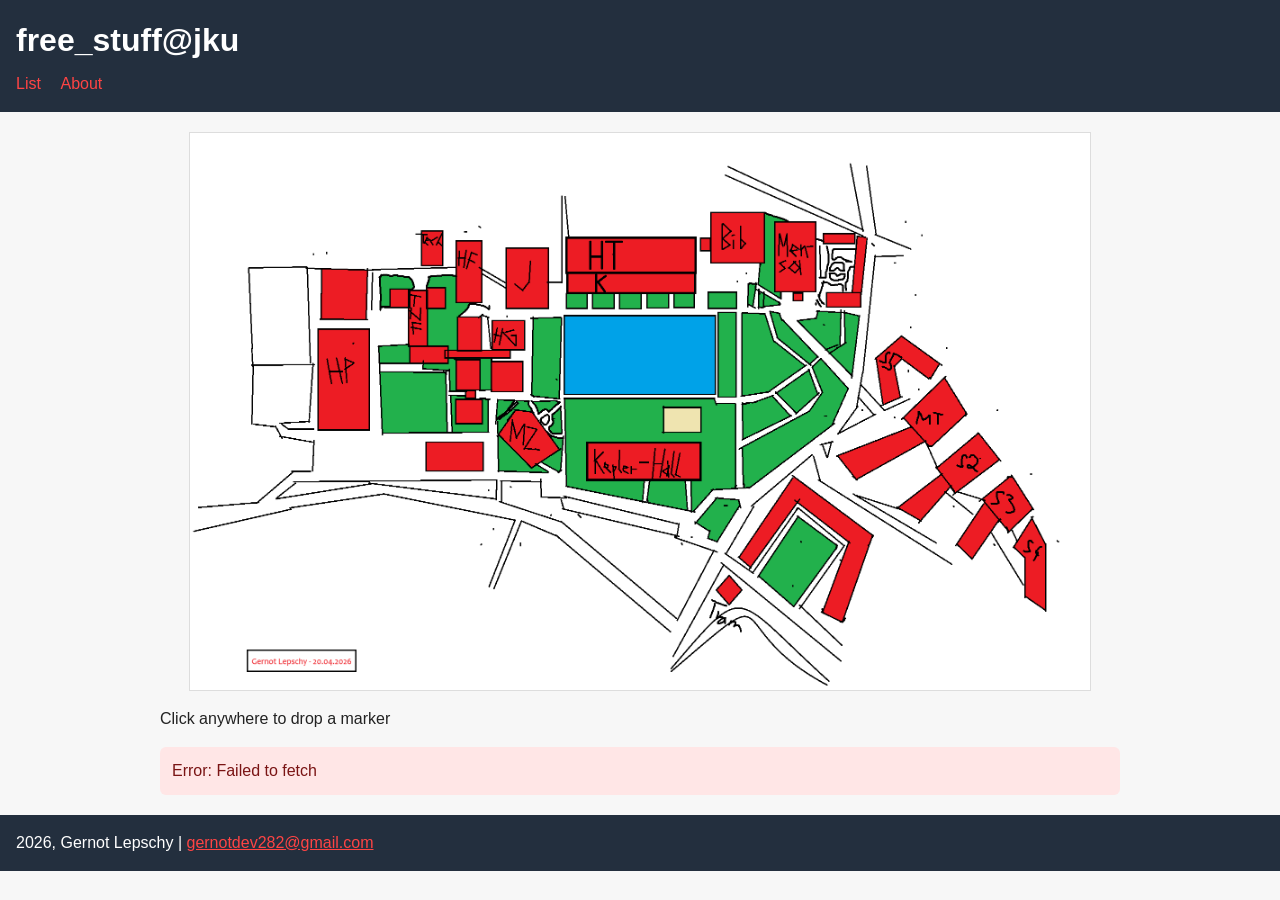
==== docs/index.html @ 9fa2d6a8 "Initial commit: static frontend for GitHub Pages + Supabase" ====
<!DOCTYPE html>
<html lang="en">
<head>
    <meta charset="UTF-8">
    <title>free_stuff@jku</title>
    <link rel="stylesheet" href="styles.css">
</head>
<body>
    <header>
        <h1>free_stuff@jku</h1>
        <nav>
            <a href="list.html">List</a>
            <a href="about.html">About</a>
        </nav>
    </header>

    <main>
        <section class="map-section">
            <div class="map-container">
                <img id="map" src="imgs/map.png" alt="Map">
                <div id="marker-layer" class="marker-layer"></div>
            </div>
            <p class="hint">Click anywhere to drop a marker</p>
        </section>

        <section id="status" class="status"></section>
    </main>

    <footer>
        <p>2026, Gernot Lepschy | <a href="mailto:gernotdev282@gmail.com">gernotdev282@gmail.com</a></p>
    </footer>

    <script src="script.js"></script>
    <script>
        window.addEventListener('DOMContentLoaded', function() {
            initIndexPage();
        });
    </script>
</body>
</html>
---- docs/styles.css ----
body {
    font-family: Arial, sans-serif;
    line-height: 1.5;
    margin: 0;
    padding: 0;
    background: #f7f7f7;
    color: #222;
}

header,
footer {
    padding: 16px;
    background: #232f3e;
    color: white;
}

header h1,
footer p {
    margin: 0;
}

nav {
    margin-top: 8px;
}

nav a {
    color: #ff4444;
    text-decoration: none;
    margin-right: 16px;
}

a {
    color: #ff4444;
}

a:visited {
    color: #cc0000;
}

main {
    padding: 20px;
    max-width: 960px;
    margin: 0 auto;
}

.map-container {
    position: relative;
    width: 100%;
    max-width: 900px;
    margin: 0 auto;
    border: 1px solid #ddd;
    background: white;
}

.map-container img {
    display: block;
    width: 100%;
    height: auto;
}

.marker-layer {
    position: absolute;
    inset: 0;
    pointer-events: none;
}

.marker {
    position: absolute;
    padding: 4px 8px;
    background: rgba(255, 132, 0, 0.95);
    color: white;
    border-radius: 4px;
    font-size: 12px;
    text-decoration: none;
    transform: translate(-50%, -100%);
    pointer-events: auto;
}

.marker:hover {
    background: rgb(255, 210, 0);
}

.status {
    margin-top: 16px;
    padding: 12px;
    border-radius: 6px;
    background: #eef4ff;
    color: #1a2930;
}

.status.error {
    background: #ffe6e6;
    color: #7a1414;
}

.status.success {
    background: #e6ffed;
    color: #1e4620;
}

form {
    display: grid;
    row-gap: 12px;
    background: white;
    padding: 20px;
    border-radius: 10px;
    border: 1px solid #ddd;
}

label {
    display: grid;
    gap: 6px;
}

input[type="text"],
select {
    padding: 10px;
    border: 1px solid #bbb;
    border-radius: 6px;
    width: 100%;
    box-sizing: border-box;
}

button {
    padding: 10px 14px;
    border: none;
    border-radius: 6px;
    background: #ff8400;
    color: white;
    cursor: pointer;
}

button:hover {
    background: #e96f00;
}

.entry-table {
    width: 100%;
    border-collapse: collapse;
    margin-top: 12px;
    background: white;
}

.entry-table th,
.entry-table td {
    border: 1px solid #ddd;
    padding: 8px;
    text-align: left;
}

.entry-table th {
    background: #f2f2f2;
}

.detail-card,
.form-card,
.content-card {
    background: white;
    border: 1px solid #ddd;
    border-radius: 10px;
    padding: 20px;
}
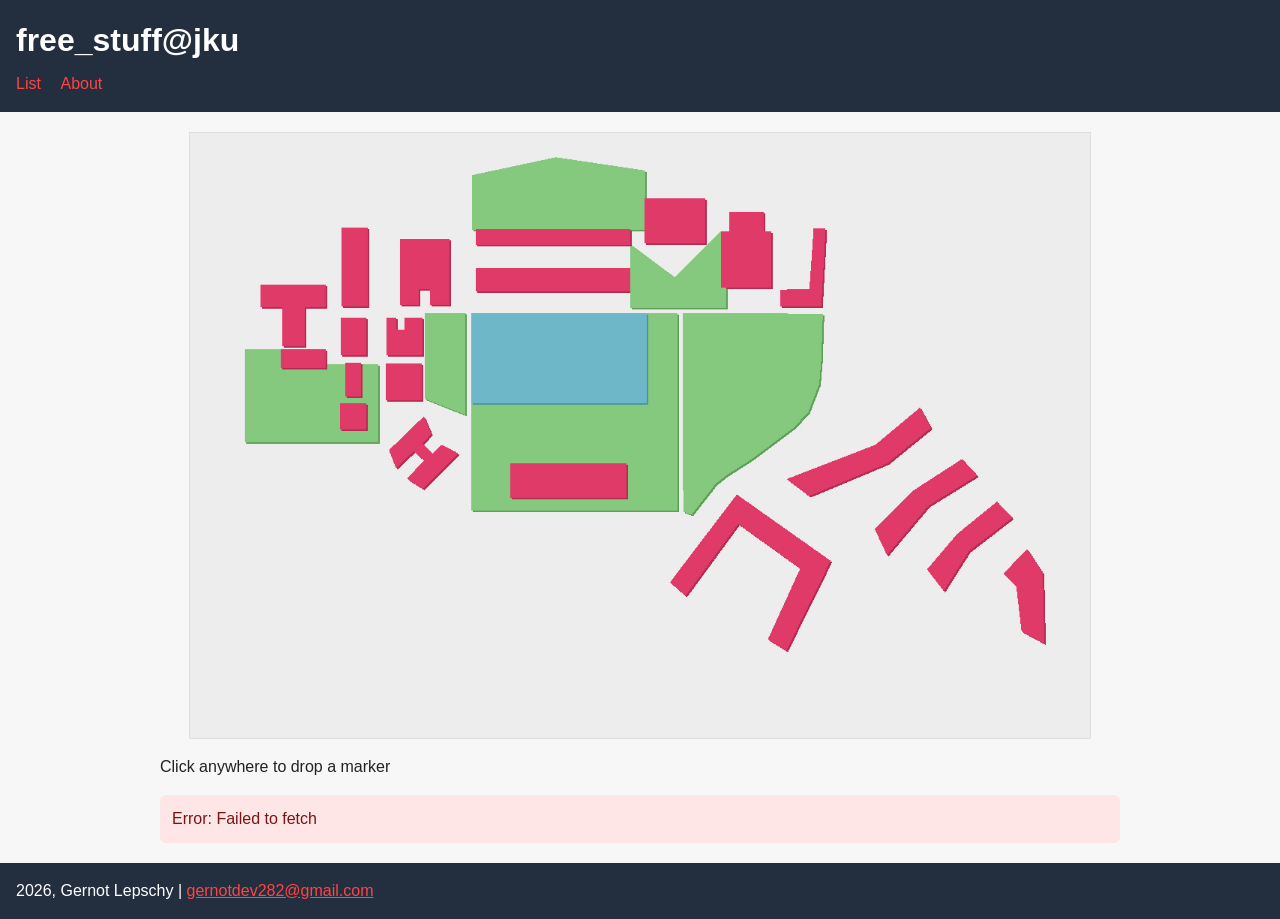
==== commit fa17e63e: "Update index.html" ====
--- a/docs/index.html
+++ b/docs/index.html
@@ -17,7 +17,7 @@
     <main>
         <section class="map-section">
             <div class="map-container">
-                <img id="map" src="imgs/map.png" alt="Map">
+                <img id="map" src="imgs/kartearmin.jpeg" alt="Map">
                 <div id="marker-layer" class="marker-layer"></div>
             </div>
             <p class="hint">Click anywhere to drop a marker</p>
--- a/docs/styles.css
+++ b/docs/styles.css
@@ -24,9 +24,29 @@
 }
 
 nav a {
+    position: relative;
     color: #ff4444;
     text-decoration: none;
     margin-right: 16px;
+    padding-bottom: 2px;
+}
+
+nav a::after {
+    content: "";
+    position: absolute;
+    left: 0;
+    bottom: 0;
+    height: 2px;
+    width: 100%;
+    background: #cc0000;;
+
+    transform: scaleX(0);
+    transform-origin: left;
+    transition: transform 0.25s ease;
+}
+
+nav a:hover::after {
+    transform: scaleX(1);
 }
 
 a {
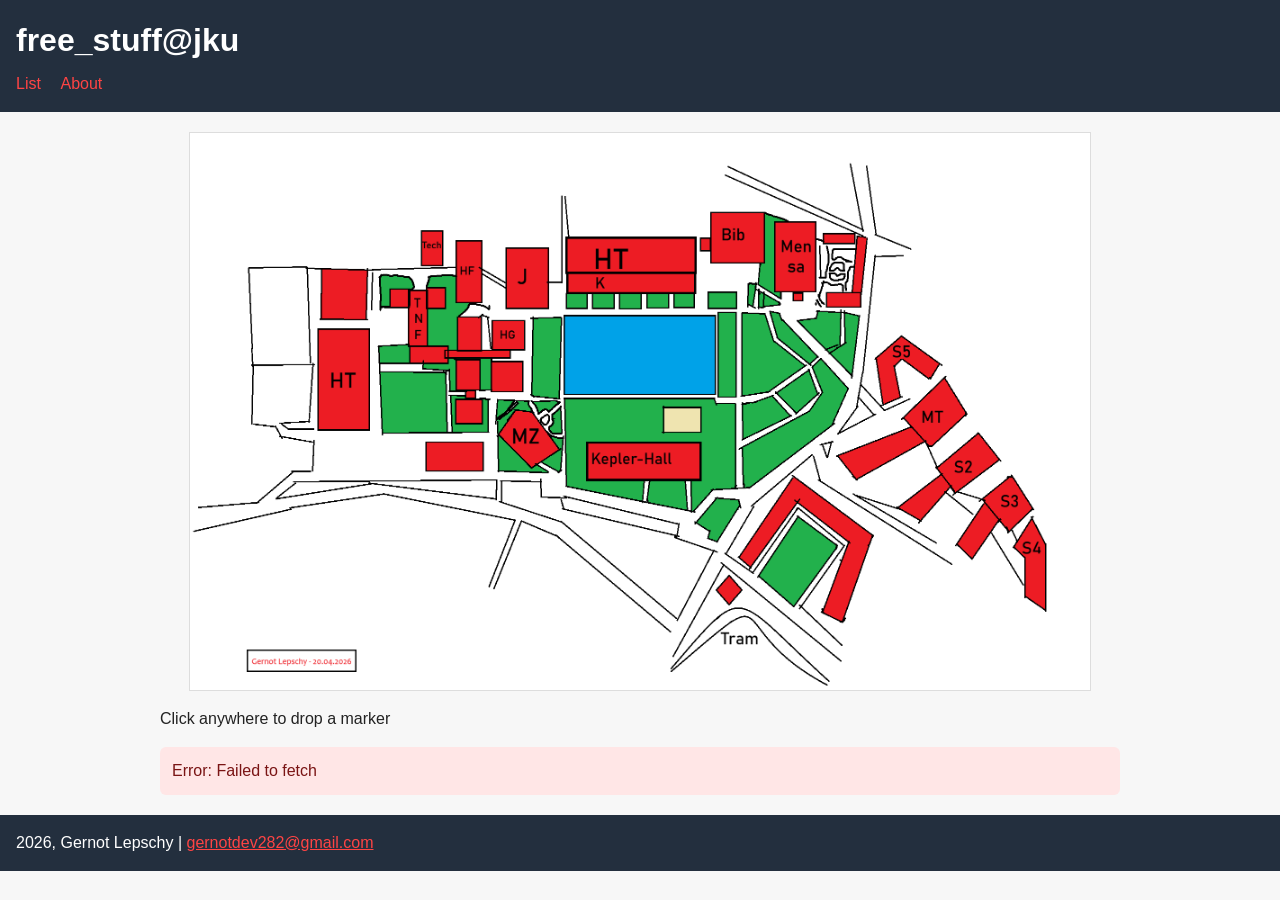
==== commit e3e11e47: "Update index.html" ====
--- a/docs/index.html
+++ b/docs/index.html
@@ -17,7 +17,7 @@
     <main>
         <section class="map-section">
             <div class="map-container">
-                <img id="map" src="imgs/kartearmin.jpeg" alt="Map">
+                <img id="map" src="imgs/map.png" alt="Map">
                 <div id="marker-layer" class="marker-layer"></div>
             </div>
             <p class="hint">Click anywhere to drop a marker</p>
